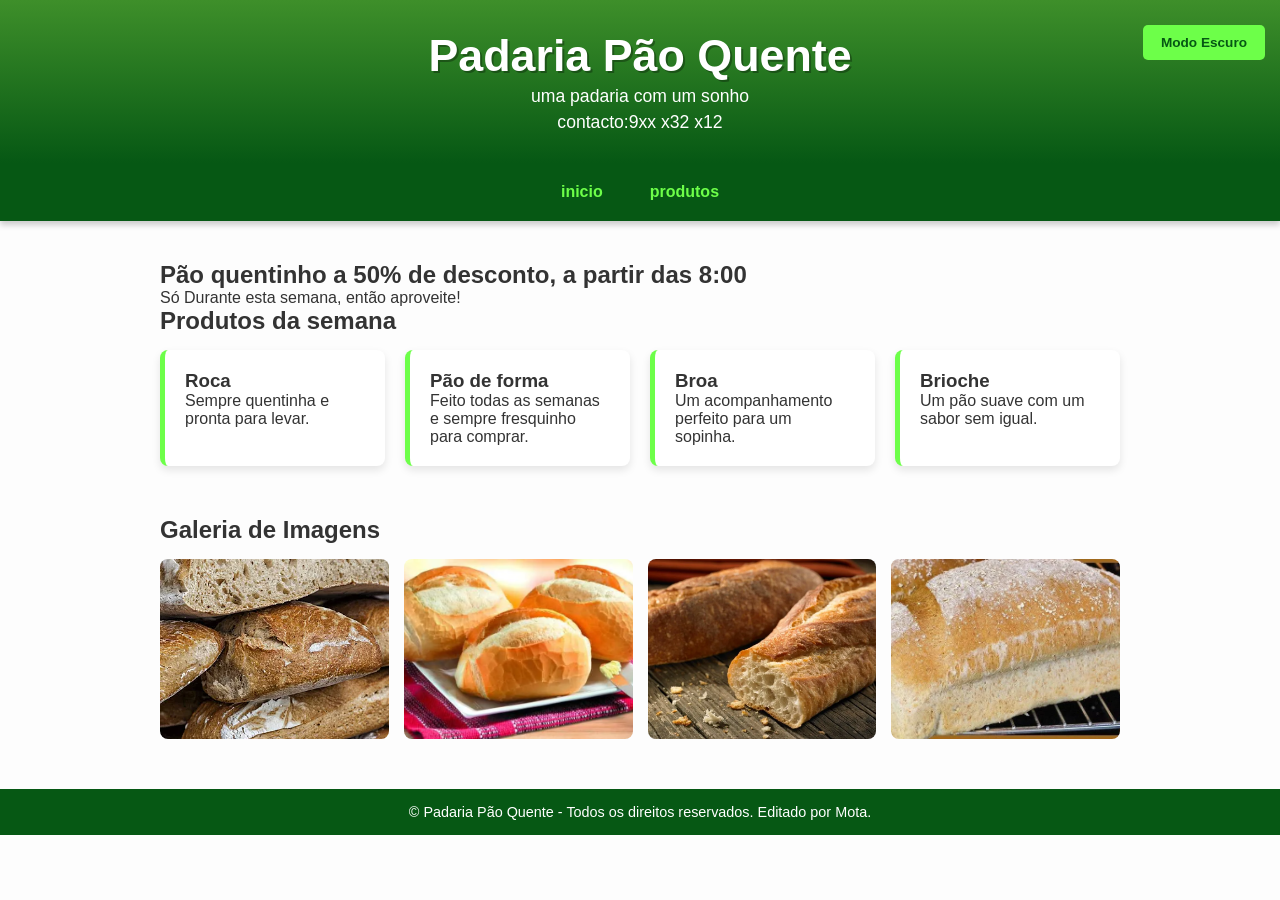
==== index.html @ 48f9ee94 "Add files via upload" ====
<!DOCTYPE html>
<html lang="pt-pt">
<head>
    <meta charset="UTF-8">
    <meta name="viewport" content="width=device-width, initial-scale=1.0">                                                               
    <title>Padaria</title>                                                               
    <link rel="stylesheet" href="css/estilo.css">  
</head>
<body>
    <header>                                                               
        <h1>Padaria Pão Quente</h1>                                                               
        <p>uma padaria com um sonho</p>
        <p>contacto:9xx x32 x12</p>
        <button id="btn-theme" class="btn-interativo">Modo Escuro</button>                                                                                                                            
    </header>

    <nav>                                                               
        <a href="Index.html">inicio</a>  
        <a href="produtos.html">produtos</a>                                                                                                                         
    </nav>    

   <main>                                                               
                                                          
        <section class="apresentacao">                                                               
            <h2>Pão quentinho a 50% de desconto, a partir das 8:00</h2>                                                               
            <p>Só Durante esta semana, então aproveite!</p>                                                                                                                              
        </section>                                                                                                                           

        <section class="modalidades">                                                               
            <h2>Produtos da semana</h2>                                                               
            <div class="cards-grid">                                                               
                <article class="card">                                                               
                    <h3>Roca </h3>                                                               
                    <p>Sempre quentinha e pronta para levar.</p>                                                               
                </article>                                                               
                <article class="card">                                                               
                    <h3>Pão de forma</h3>                                                               
                    <p>Feito todas as semanas e sempre fresquinho para comprar.</p>                                                               
                </article>                                                               
                <article class="card">                                                               
                    <h3>Broa</h3>                                                               
                    <p>Um acompanhamento perfeito para um sopinha.</p>                                                               
                </article>                                                               
                <article class="card">                                                               
                    <h3>Brioche</h3>                                                               
                    <p>Um pão suave com um sabor sem igual.</p>                                                               
                </article>                                                               
            </div>                                                               
        </section>                                                               

        <!-- Galeria de Imagens -->                                                               
        <section class="galeria-container">                                                               
            <h2>Galeria de Imagens</h2>                                                               
            <div class="galeria">                                                               
                <img src="imagens/pngtree-stack-of-breads-baked-campaign-bread-breads-photo-image_4379493.png" alt="Broa">
                <img src="imagens/tipos-de-paes-dos-mais-conhecidos-aos-menos-consumidos-no-mundo-1.png" alt="Pao">
                <img src="imagens/Pao-Italiano-facil-1024x768.png" alt="Pao Italiano">
                <img src="imagens/Pao-Integral-Caseiro.png" alt="Pao integral">
            </div>
        </section>
    </main>

    <!-- Rodapé -->
    <footer>
        <p>&copy; Padaria Pão Quente - Todos os direitos reservados. Editado por Mota.</p>
    </footer>

    <script src="js/script.js"></script>




</body>
</html>
---- css/estilo.css ----
:root {
    --cor-bg: #fdfdfd;
    --cor-card-bg: #ffffff;
    --cor-texto: #333333;
    --cor1: rgb(109, 255, 73);
    --cor2: #339220;
    --cor3: #3e8f2a;
    --cor4: #1c9e43;
    --cor5: rgb(6, 88, 20);
    --fonte-padrao: Arial, Verdana, Helvetica, sans-serif;
    --fonte-destaque: 'Bebas Neue', cursive, sans-serif;
}

/* Modo Escuro */
body.dark-mode {
    --cor-bg: #121212;
    --cor-card-bg: #1e1e1e;
    --cor-texto: #f0f0f0;
    --cor5: #0a280a;
    --cor3: #1c9e22;
}

* {
    margin: 0;
    padding: 0;
    box-sizing: border-box;
}

body {
    background-color: var(--cor-bg);
    color: var(--cor-texto);
    font-family: var(--fonte-padrao);
    transition: background-color 0.3s ease, color 0.3s ease;
}

/* Header */
header {
    background-image: linear-gradient(to bottom, var(--cor3), var(--cor5));
    text-align: center;
    padding: 30px 15px;
    position: relative;
}

header > h1 {
    color: white;
    font-family: var(--fonte-destaque);
    font-size: 2.8em;
    text-shadow: 2px 2px 0px rgba(0, 0, 0, 0.3);
}

header > p {
    color: white;
    font-size: 1.1em;
    margin-top: 5px;
}

/* Menu Horizontal Responsivo */
nav {
    background-color: var(--cor5);
    display: flex;
    justify-content: center;
    flex-wrap: wrap;
    gap: 15px;
    padding: 12px;
    box-shadow: 0px 4px 6px rgba(0, 0, 0, 0.2);
}

nav > a {
    color: var(--cor1);
    padding: 8px 16px;
    border-radius: 5px;
    text-decoration: none;
    font-weight: bold;
    transition: background-color 0.3s ease, color 0.3s ease;
}

nav > a:hover {
    background-color: var(--cor3);
    color: white;
}

/* Conteúdo Principal */
main {
    max-width: 1000px;
    margin: 20px auto;
    padding: 20px;
}

/* Cartões (Cards) e Efeitos Hover */
.card {
    background-color: var(--cor-card-bg);
    border-left: 5px solid var(--cor1);
    border-radius: 8px;
    padding: 20px;
    margin-bottom: 20px;
    box-shadow: 0 4px 8px rgba(0, 0, 0, 0.1);
    transition: transform 0.3s ease, box-shadow 0.3s ease;
}

.card:hover {
    transform: translateY(-5px);
    box-shadow: 0 8px 16px rgba(0, 0, 0, 0.2);
}

/* Grelha de Modalidades */
.cards-grid {
    display: grid;
    grid-template-columns: repeat(auto-fit, minmax(220px, 1fr));
    gap: 20px;
    margin-top: 15px;
}

/* Galeria Responsiva */
.galeria-container {
    margin-top: 30px;
}

.galeria {
    display: grid;
    grid-template-columns: repeat(auto-fit, minmax(200px, 1fr));
    gap: 15px;
    margin-top: 15px;
}

.galeria img {
    width: 100%;
    height: 180px;
    object-fit: cover;
    border-radius: 8px;
    transition: transform 0.3s ease, filter 0.3s ease;
}

.galeria img:hover {
    transform: scale(1.05);
    filter: brightness(1.1);
}

/* Botões Interativos */
.btn-interativo {
    background-color: var(--cor1);
    color: var(--cor5);
    border: none;
    padding: 10px 18px;
    font-weight: bold;
    border-radius: 5px;
    cursor: pointer;
    margin-top: 10px;
    transition: background-color 0.3s ease, transform 0.1s ease;
}

.btn-interativo:hover {
    background-color: var(--cor2);
    color: white;
}

.btn-interativo:active {
    transform: scale(0.97);
}

#btn-theme {
    position: absolute;
    top: 15px;
    right: 15px;
    font-size: 0.85em;
}

/* Formulário de Contacto */
.form-estilizado {
    display: flex;
    flex-direction: column;
    gap: 12px;
}

.form-estilizado input,
.form-estilizado select,
.form-estilizado textarea {
    padding: 10px;
    border: 1px solid #ccc;
    border-radius: 5px;
    font-size: 1em;
    background-color: var(--cor-bg);
    color: var(--cor-texto);
}

/* Informações */
.info-banner {
    background-color: var(--cor3);
    color: white;
    padding: 10px;
    border-radius: 5px;
    text-align: center;
    margin-bottom: 20px;
    font-size: 0.9em;
}

/* Rodapé */
footer {
    background-color: var(--cor5);
    color: white;
    text-align: center;
    padding: 15px;
    font-size: 0.9em;
    margin-top: 30px;
}


@media (max-width: 600px) {
    header > h1 {
        font-size: 2em;
    }

    #btn-theme {
        position: static;
        margin-top: 10px;
    }

    nav {
        flex-direction: column;
        align-items: center;
    }
}
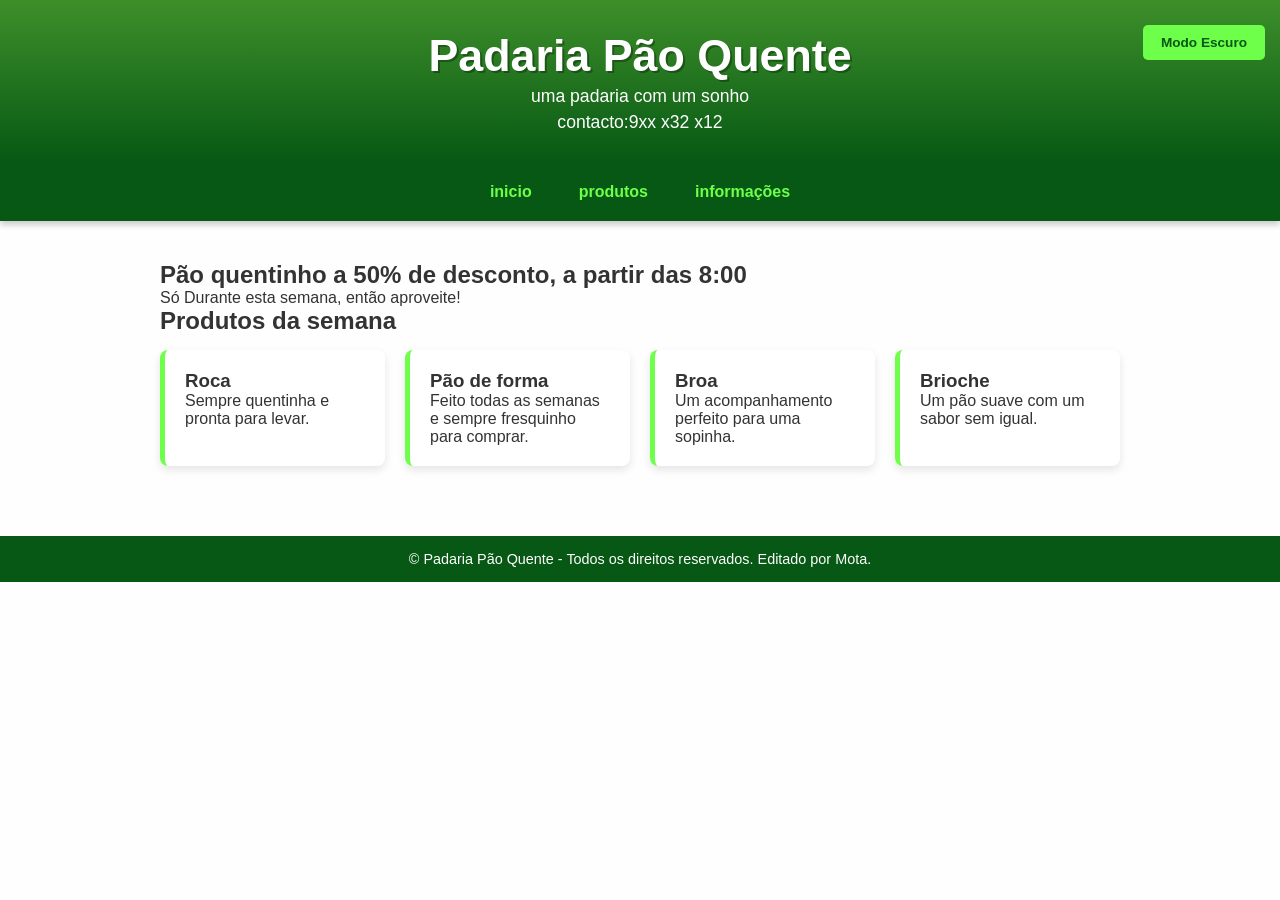
==== commit 52f7a277: "Add files via upload" ====
--- a/index.html
+++ b/index.html
@@ -16,7 +16,8 @@
 
     <nav>                                                               
         <a href="Index.html">inicio</a>  
-        <a href="produtos.html">produtos</a>                                                                                                                         
+        <a href="produtos.html">produtos</a>
+        <a href="informações.html">informações</a>                                                                                                                            
     </nav>    
 
    <main>                                                               
@@ -39,28 +40,18 @@
                 </article>                                                               
                 <article class="card">                                                               
                     <h3>Broa</h3>                                                               
-                    <p>Um acompanhamento perfeito para um sopinha.</p>                                                               
+                    <p>Um acompanhamento perfeito para uma sopinha.</p>                                                               
                 </article>                                                               
                 <article class="card">                                                               
                     <h3>Brioche</h3>                                                               
-                    <p>Um pão suave com um sabor sem igual.</p>                                                               
+                    <p>Um pão suave com um sabor sem igual.</p>
+                                                                                   
                 </article>                                                               
             </div>                                                               
-        </section>                                                               
-
-        <!-- Galeria de Imagens -->                                                               
-        <section class="galeria-container">                                                               
-            <h2>Galeria de Imagens</h2>                                                               
-            <div class="galeria">                                                               
-                <img src="imagens/pngtree-stack-of-breads-baked-campaign-bread-breads-photo-image_4379493.png" alt="Broa">
-                <img src="imagens/tipos-de-paes-dos-mais-conhecidos-aos-menos-consumidos-no-mundo-1.png" alt="Pao">
-                <img src="imagens/Pao-Italiano-facil-1024x768.png" alt="Pao Italiano">
-                <img src="imagens/Pao-Integral-Caseiro.png" alt="Pao integral">
-            </div>
-        </section>
+        </section>                                                                 
     </main>
 
-    <!-- Rodapé -->
+
     <footer>
         <p>&copy; Padaria Pão Quente - Todos os direitos reservados. Editado por Mota.</p>
     </footer>
--- a/css/estilo.css
+++ b/css/estilo.css
@@ -1,6 +1,6 @@
 :root {
-    --cor-bg: #fdfdfd;
-    --cor-card-bg: #ffffff;
+    --cor-bg: #fdfdfd67;
+    --cor-card-bg: #ffffff6c;
     --cor-texto: #333333;
     --cor1: rgb(109, 255, 73);
     --cor2: #339220;
@@ -218,4 +218,7 @@
         flex-direction: column;
         align-items: center;
     }
+}
+table, th, td {
+  border:1px solid rgb(57, 153, 1);
 }
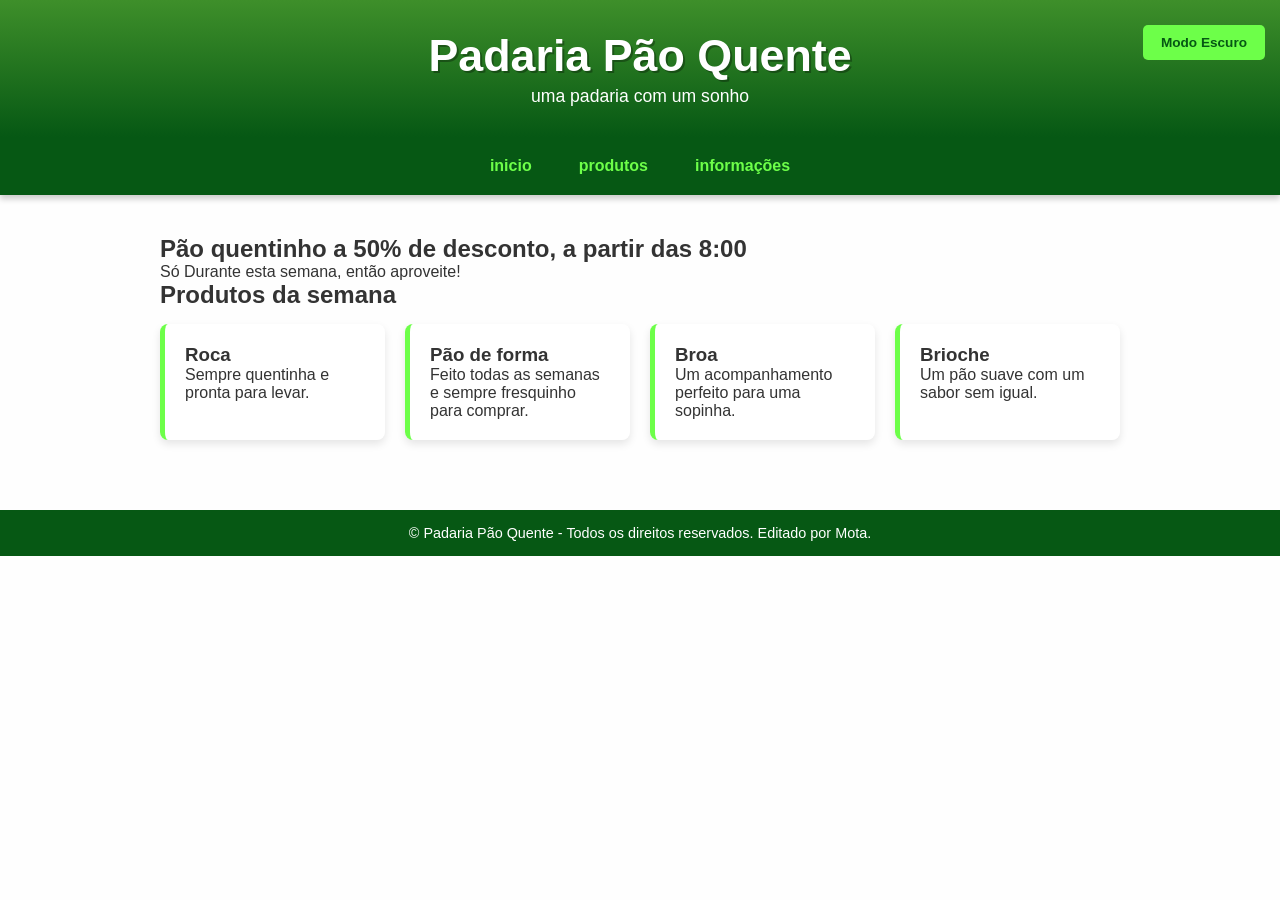
==== commit fa0a49b0: "Add files via upload" ====
--- a/index.html
+++ b/index.html
@@ -10,12 +10,11 @@
     <header>                                                               
         <h1>Padaria Pão Quente</h1>                                                               
         <p>uma padaria com um sonho</p>
-        <p>contacto:9xx x32 x12</p>
         <button id="btn-theme" class="btn-interativo">Modo Escuro</button>                                                                                                                            
     </header>
 
     <nav>                                                               
-        <a href="Index.html">inicio</a>  
+        <a href="index.html">inicio</a>  
         <a href="produtos.html">produtos</a>
         <a href="informações.html">informações</a>                                                                                                                            
     </nav>    
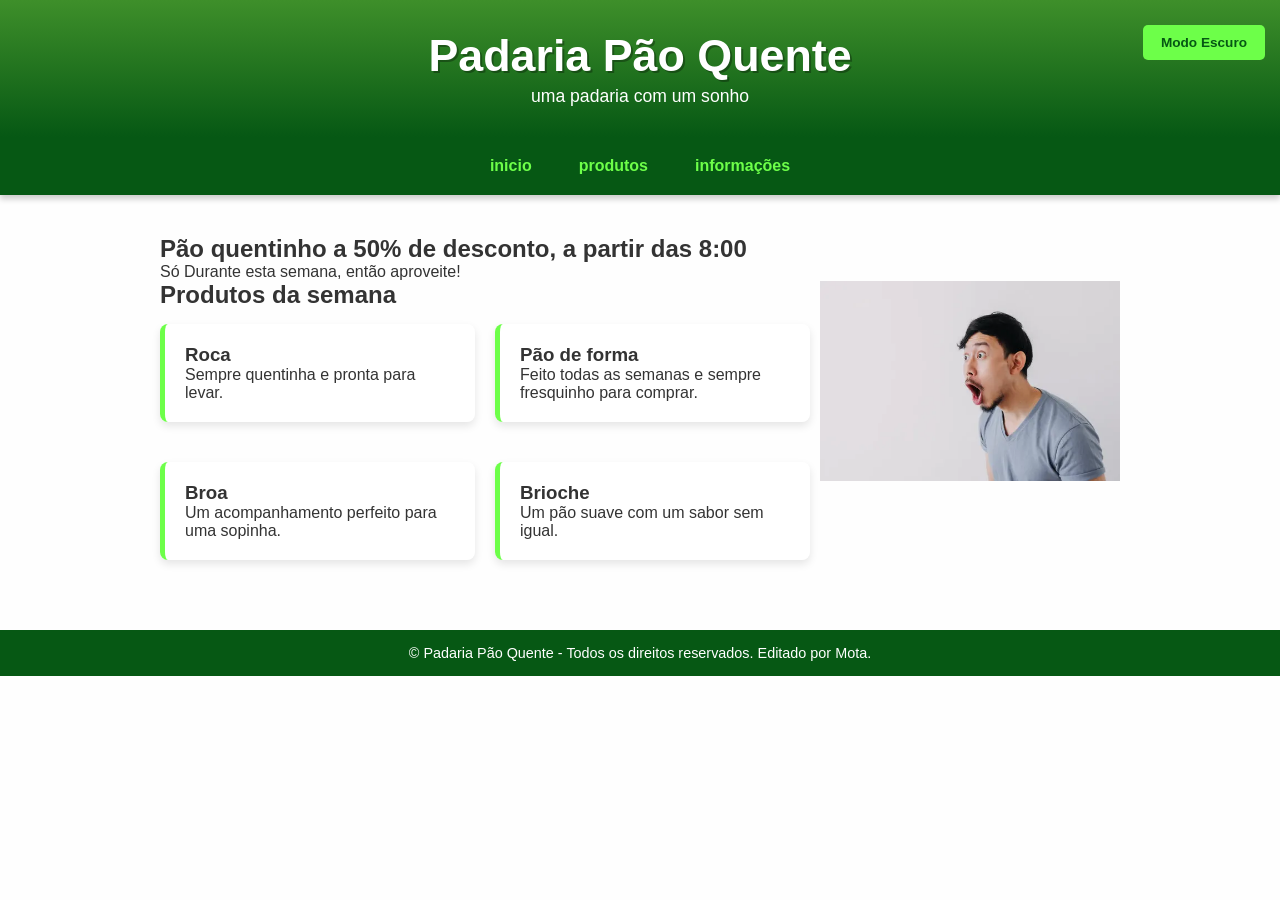
==== commit 667a1d71: "Add files via upload" ====
--- a/index.html
+++ b/index.html
@@ -23,7 +23,9 @@
                                                           
         <section class="apresentacao">                                                               
             <h2>Pão quentinho a 50% de desconto, a partir das 8:00</h2>                                                               
-            <p>Só Durante esta semana, então aproveite!</p>                                                                                                                              
+            <p>Só Durante esta semana, então aproveite!</p>
+            
+            <img src="imagens/360_F_444869805_U5dALcHdClqBtsHRAAkGc3RNidNmks97.webp" alt="surpreso" class="destaque">
         </section>                                                                                                                           
 
         <section class="modalidades">                                                               
--- a/css/estilo.css
+++ b/css/estilo.css
@@ -221,4 +221,20 @@
 }
 table, th, td {
   border:1px solid rgb(57, 153, 1);
-}+}
+
+.destaque {
+    float: right;
+    width: 300px;
+    height: auto;
+    margin-left: 10px;
+    margin-bottom:1px;
+}   
+
+.destaque2 {
+    float: right;
+    width: 250px;
+    height: auto;
+    margin-left: 10px;
+    margin-bottom:10px;
+}  
